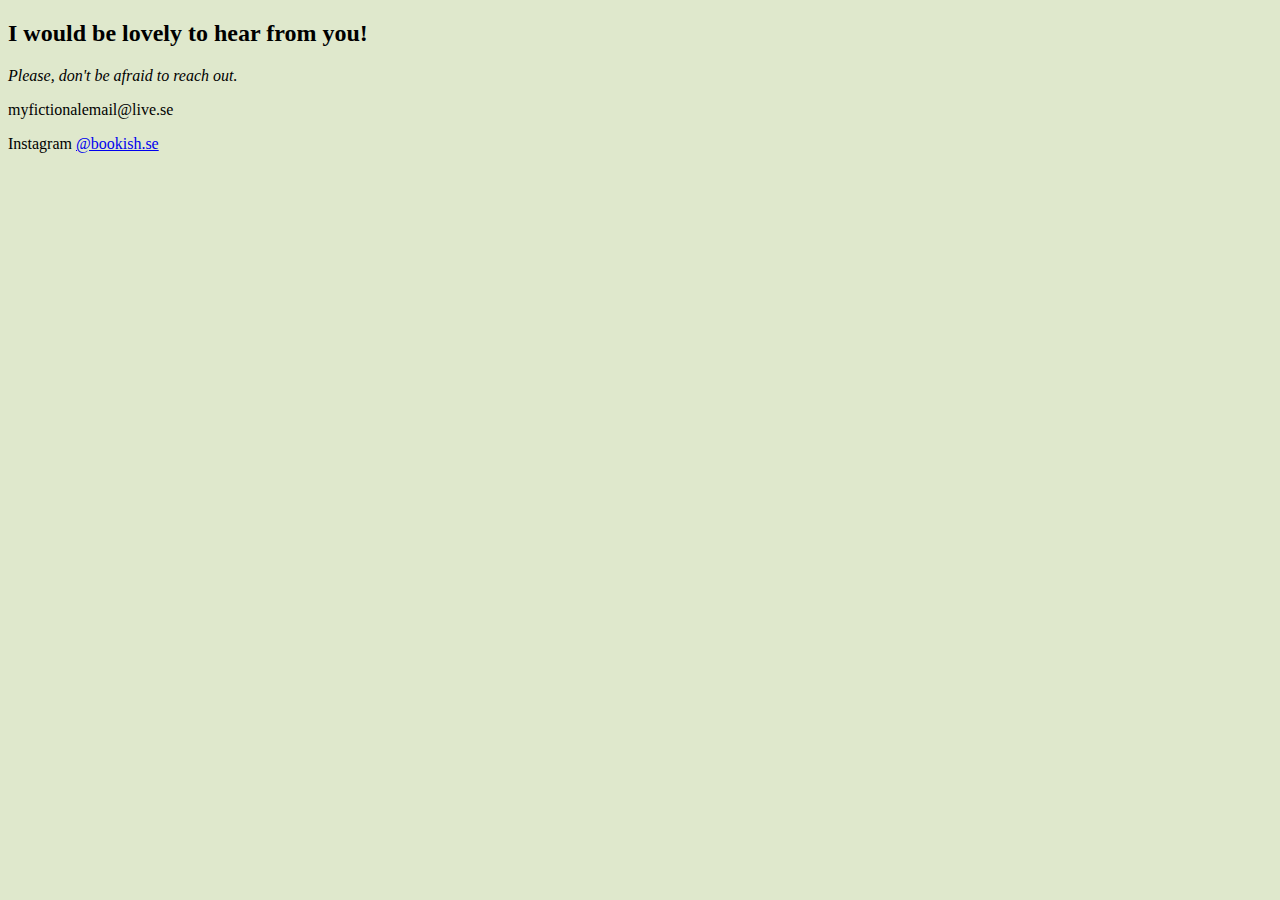
==== contact.html @ 56e64136 "added contact.html file" ====
<!DOCTYPE html>
<html lang="en">

<head>
    <meta charset="UTF-8">
    <meta http-equiv="X-UA-Compatible" content="IE=edge">
    <meta name="viewport" content="width=device-width, initial-scale=1.0">
    <title>>Tanya Peterson</title>
    <link rel="stylesheet" href="styles.css">
</head>

<body>
    <h2>I would be lovely to hear from you!</h2>
    <p><em>Please, don't be afraid to reach out.</em></p>
    <p>myfictionalemail@live.se</p>
    <p>Instagram <a href="https://www.instagram.com/bookish.se/">@bookish.se</a></p>
</body>

</html>
---- styles.css ----
body {
    background-color: #DFE8CC;
}


img {
    height: 300px;
}
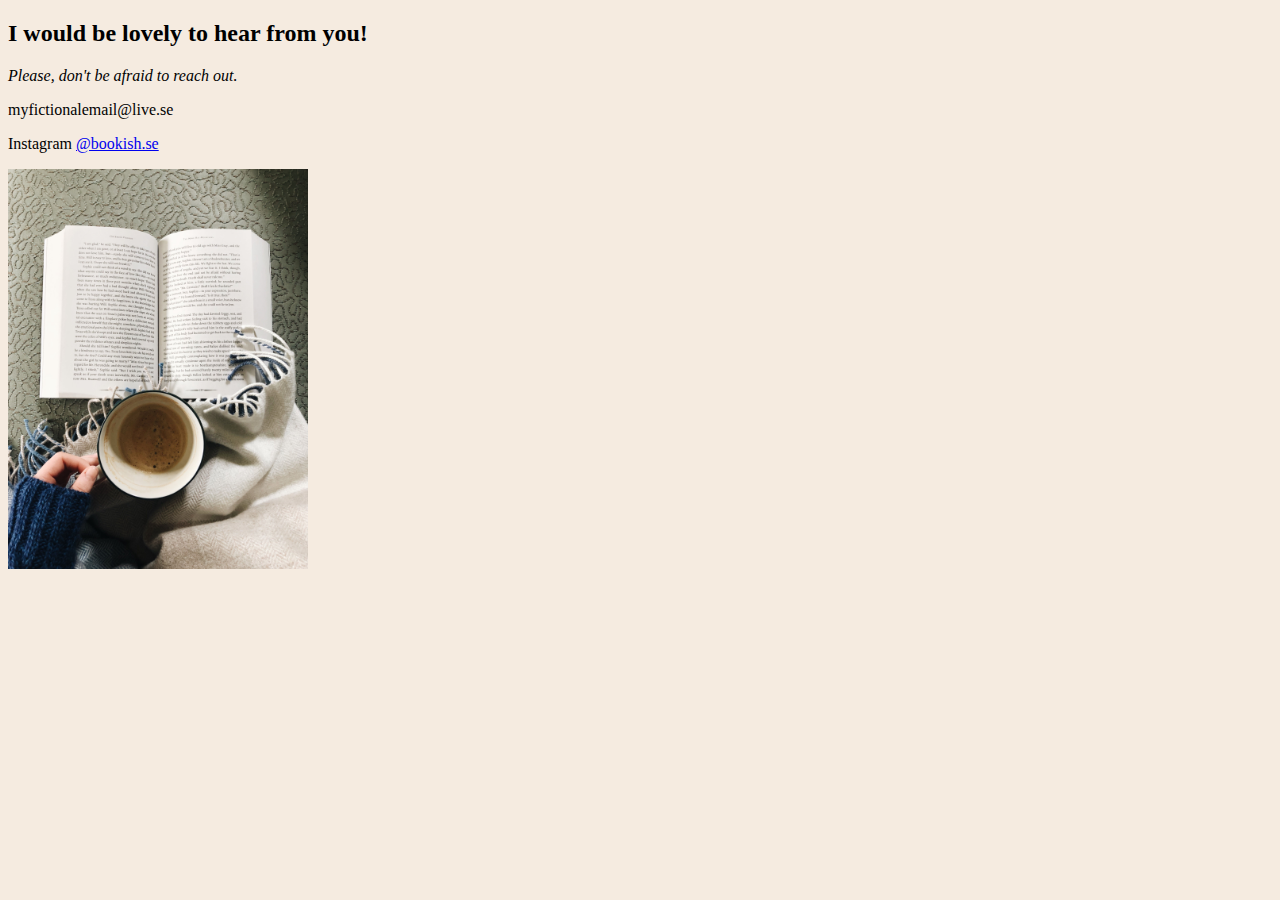
==== commit bb83f2c6: "added and deleted img" ====
--- a/contact.html
+++ b/contact.html
@@ -14,6 +14,8 @@
     <p><em>Please, don't be afraid to reach out.</em></p>
     <p>myfictionalemail@live.se</p>
     <p>Instagram <a href="https://www.instagram.com/bookish.se/">@bookish.se</a></p>
+
+    <img class="coffee-img" src="images/e0ecde2b55da112679bfac52ff3aa34c.jpeg" alt="coffe-and-book">
 </body>
 
 </html>--- a/styles.css
+++ b/styles.css
@@ -1,8 +1,12 @@
 body {
-    background-color: #DFE8CC;
+    background-color: #F5EBE0;
 }
 
 
-img {
-    height: 300px;
+.coconut-img {
+    height: 400px;
+}
+
+.coffee-img {
+    height: 400px;
 }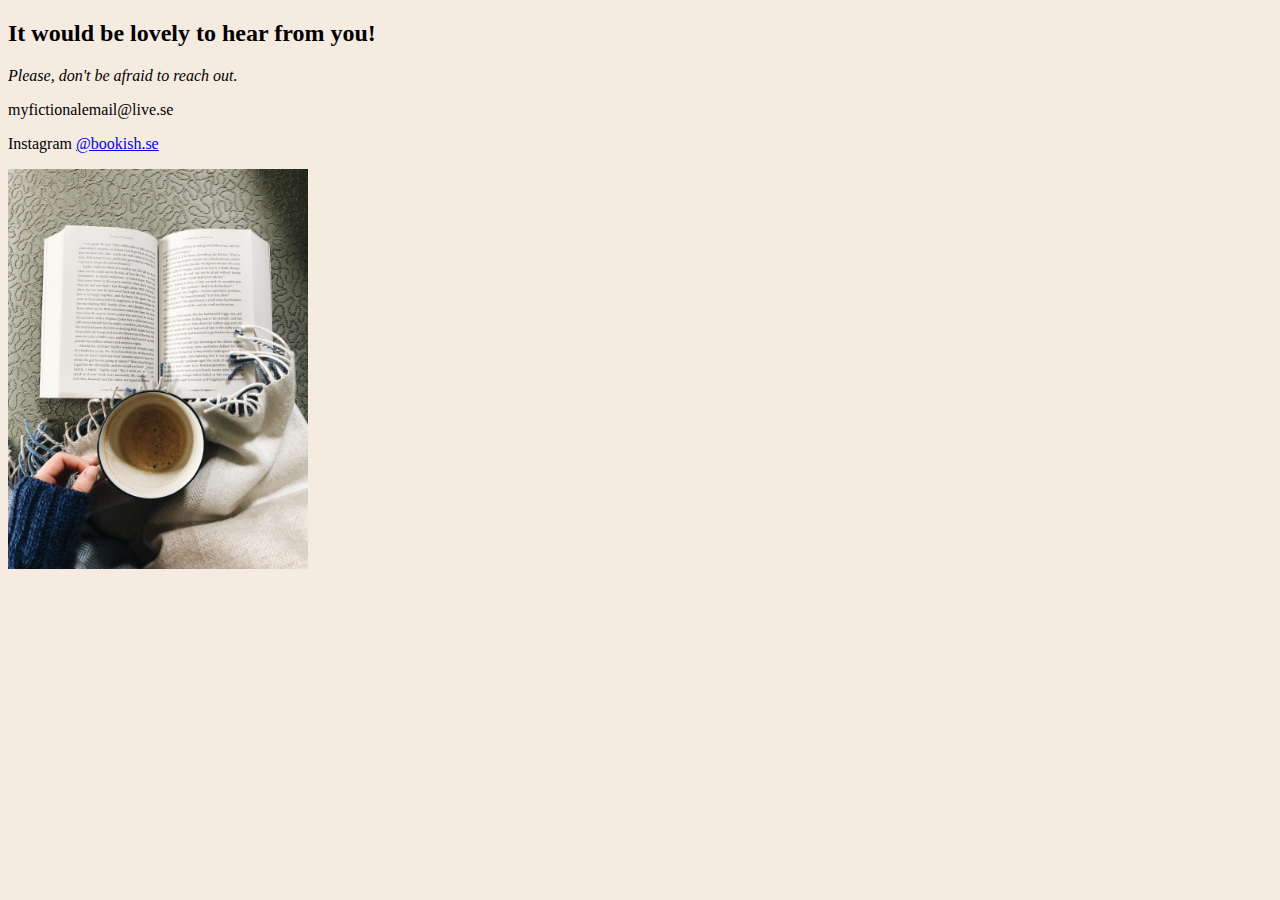
==== commit a17b8064: "added cellspacing to sections" ====
--- a/contact.html
+++ b/contact.html
@@ -10,7 +10,7 @@
 </head>
 
 <body>
-    <h2>I would be lovely to hear from you!</h2>
+    <h2>It would be lovely to hear from you!</h2>
     <p><em>Please, don't be afraid to reach out.</em></p>
     <p>myfictionalemail@live.se</p>
     <p>Instagram <a href="https://www.instagram.com/bookish.se/">@bookish.se</a></p>
--- a/styles.css
+++ b/styles.css
@@ -5,8 +5,13 @@
 
 .coconut-img {
     height: 400px;
+
 }
 
 .coffee-img {
     height: 400px;
+}
+
+.tanya-img {
+    height: 200px;
 }